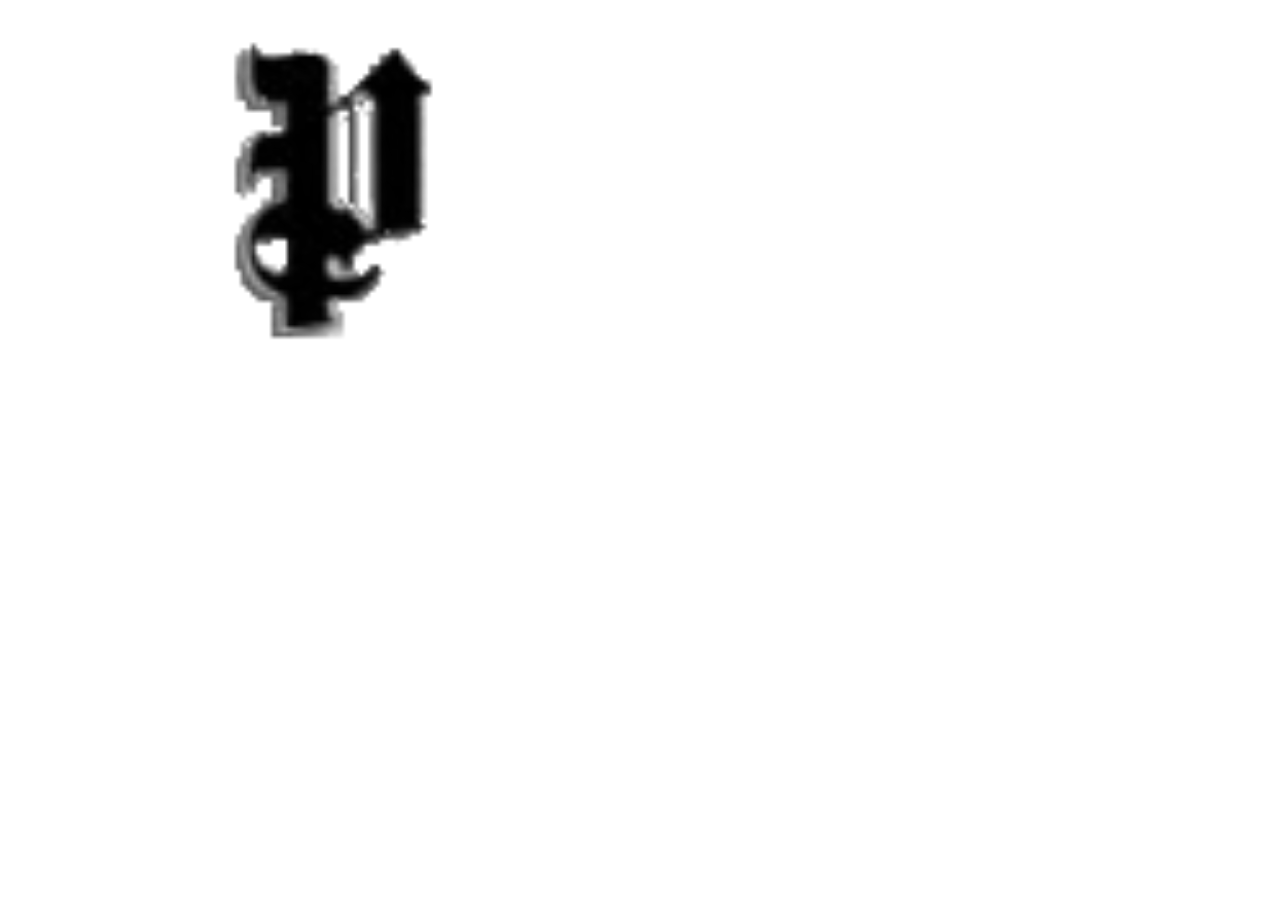
==== testing.html @ f7bacf5f "B&W image" ====
<body>
	<svg width="640" height="360" version="1.1" xmlns:xlink="http://www.w3.org/1999/xlink" xmlns="http://www.w3.org/2000/svg">
     <filter id="grayscale">
          <feColorMatrix type="saturate" values="0"/>
     </filter>
     <image class="bw" filter="url(#grayscale)" width="100%" height="100%" xlink:href="img/favicon.png" />
	</svg>
</body>
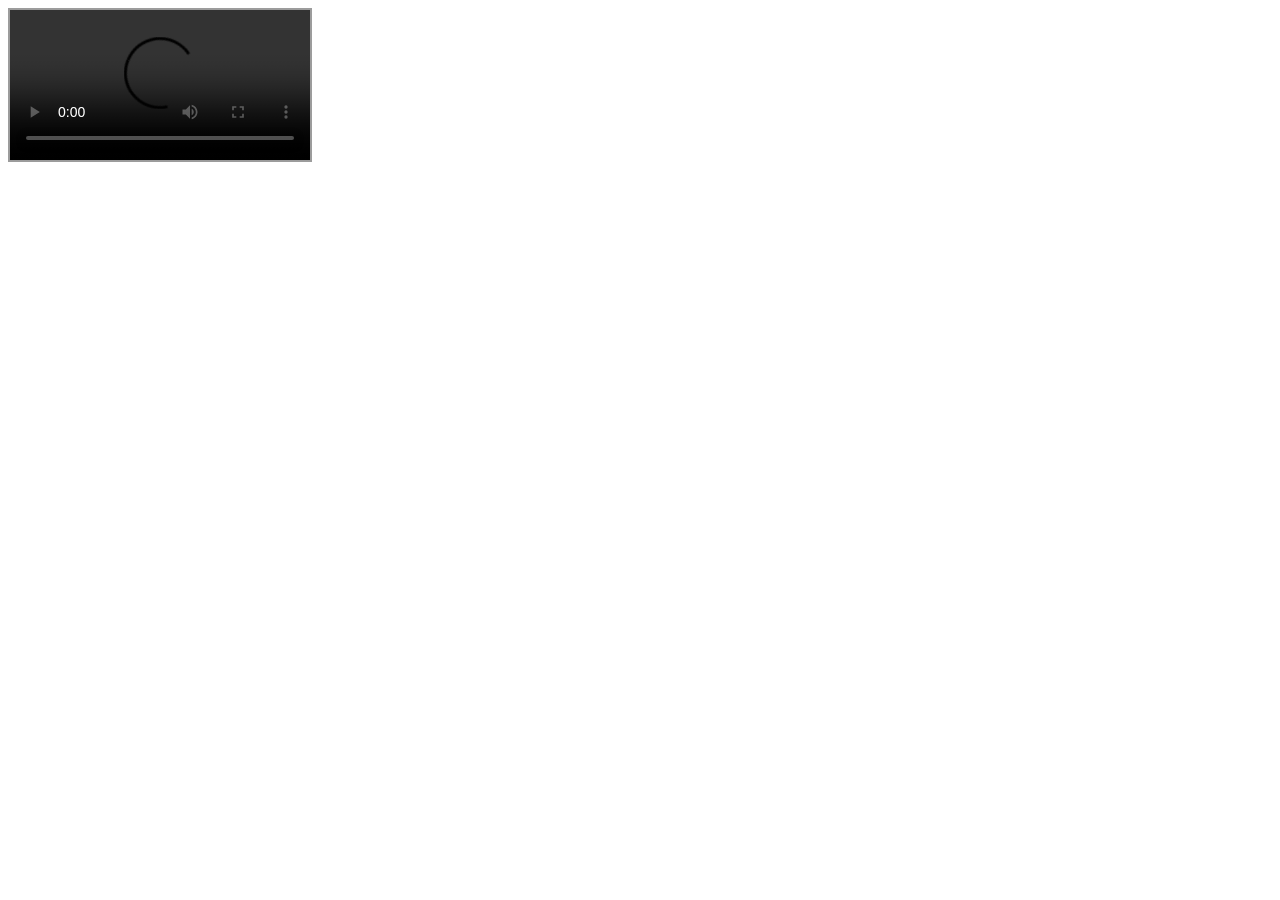
==== commit e7dbf080: "b&w video on FF" ====
--- a/testing.html
+++ b/testing.html
@@ -1,8 +1,24 @@
+<!DOCTYPE html>
+<head>
+<title>Video</title>
+   <meta charset="utf-8" />
+   <style>
+      video { filter:url(#blackandwhite); border: 2px solid red;}
+   </style>
+</head>
 <body>
-	<svg width="640" height="360" version="1.1" xmlns:xlink="http://www.w3.org/1999/xlink" xmlns="http://www.w3.org/2000/svg">
-     <filter id="grayscale">
-          <feColorMatrix type="saturate" values="0"/>
-     </filter>
-     <image class="bw" filter="url(#grayscale)" width="100%" height="100%" xlink:href="img/favicon.png" />
-	</svg>
+   <video controls autoplay>
+      <source src="video1.mp4" type="video/mp4" />
+   </video>
+   <svg id='image' version="1.1">
+      <defs>
+         <filter id="blackandwhite">
+            <feColorMatrix values="0.3333 0.3333 0.3333 0 0
+                             0.3333 0.3333 0.3333 0 0
+                             0.3333 0.3333 0.3333 0 0
+                             0      0      0      1 0"/>
+
+         </filter>
+      </defs>
+   </svg>
 </body>